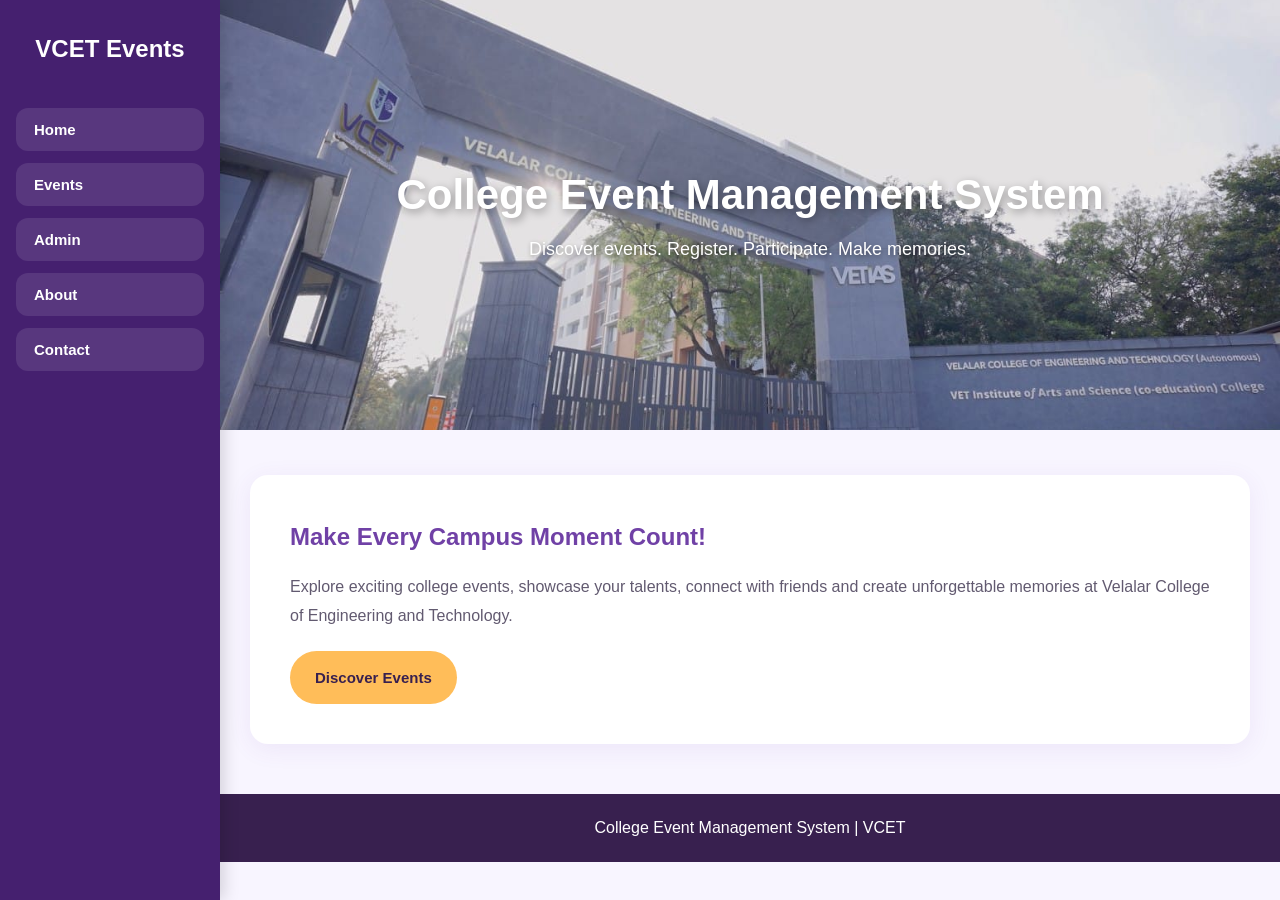
==== frontend/index.html @ 31e413ee "Initial commit - College Event Management System" ====
<!DOCTYPE html>
<html lang="en">
<head>
    <meta charset="UTF-8">
    <meta name="viewport" content="width=device-width, initial-scale=1.0">
    <title>VCET Events - Home</title>
    <link rel="stylesheet" href="style.css">
</head>
<body>

<aside class="site-sidebar">

    <h2 class="sidebar-brand">VCET Events</h2>

    
<nav class="sidebar-nav">
    <a href="index.html">Home</a>
    <a href="events.html">Events</a>
    <a href="admin.html">Admin</a>
    <a href="about.html">About</a>
    <a href="contact.html">Contact</a>
</nav>
</aside>

<main class="page-content">

    
<section class="hero">

    <h1 class="hero-title">
        College Event Management System
    </h1>

    <p class="hero-subtitle">
        Discover events. Register. Participate. Make memories.
    </p>

</section>


    <section class="about">
        <h2>Make Every Campus Moment Count!</h2>

        <p>
            Explore exciting college events, showcase your talents,
            connect with friends and create unforgettable memories
            at Velalar College of Engineering and Technology.
        </p>

        <a href="events.html" class="btn">Discover Events</a>
    </section>

    <footer>
        <p>College Event Management System | VCET</p>
    </footer>

</main>

</body>
</html>
---- frontend/style.css ----
* {
    margin: 0;
    padding: 0;
    box-sizing: border-box;
    font-family: 'Segoe UI', Arial, sans-serif;
}

body {
    background: #f8f5ff;
    color: #30234a;
}

/* HEADER */

header {
    background: linear-gradient(90deg, #7041a6, #a477df);
    color: white;
    padding: 20px 6%;
    display: flex;
    justify-content: space-between;
    align-items: center;
    flex-wrap: wrap;
    gap: 15px;
    box-shadow: 0 4px 15px #00000018;
}

header h2 {
    font-size: 26px;
    letter-spacing: 1px;
}

nav {
    display: flex;
    gap: 25px;
    flex-wrap: wrap;
}

nav a {
    color: white;
    text-decoration: none;
    font-weight: 600;
    transition: 0.3s;
}

nav a:hover {
    color: #ffe49a;
}

/* HOME HERO */

.hero {
    min-height: 430px;
    padding: 100px 20px;
    text-align: center;
    color: white;
    background: url("WhatsApp Image 2026-11-13 at 8.45.47 PM.jpeg") center center / cover no-repeat;    display: flex;
    flex-direction: column;
    align-items: center;
    justify-content: center;
    gap: 20px;
   
}

.hero h1 {
    font-size: 42px;
}

.hero p {
    font-size: 18px;
}

/* BUTTONS */

.btn,
button {
    display: inline-block;
    background: #ffbd59;
    color: #38204f;
    border: none;
    padding: 13px 25px;
    border-radius: 30px;
    font-size: 15px;
    font-weight: bold;
    text-decoration: none;
    cursor: pointer;
    transition: 0.3s;
}

.btn:hover,
button:hover {
    background: #ffda91;
    transform: translateY(-3px);
}

/* ABOUT */

.about {
    max-width: 1000px;
    margin: 45px auto;
    padding: 40px;
    background: white;
    border-radius: 18px;
    line-height: 1.8;
    box-shadow: 0 5px 25px #7041a615;
}

.about h1,
.about h2 {
    color: #7041a6;
    margin-bottom: 15px;
}

.about p {
    color: #625a70;
    margin-bottom: 20px;
}

.about ul {
    padding-left: 25px;
    margin-bottom: 25px;
}

.about li {
    margin-bottom: 10px;
}

/* EVENTS */

.events {
    max-width: 1100px;
    margin: 45px auto;
    padding: 25px;
    text-align: center;
}

.events h1 {
    color: #7041a6;
    font-size: 32px;
    margin-bottom: 12px;
}

.events > p {
    color: #71677e;
    margin-bottom: 30px;
}

#event-list {
    display: grid;
    grid-template-columns: repeat(auto-fit, minmax(260px, 1fr));
    gap: 25px;
    text-align: left;
}

.event-card {
    background: white;
    padding: 25px;
    border-radius: 18px;
    border-top: 5px solid #9b70d0;
    box-shadow: 0 5px 20px #7041a615;
    transition: 0.3s;
}

.event-card:hover {
    transform: translateY(-6px);
    box-shadow: 0 10px 25px #7041a630;
}

.event-card h3 {
    color: #7041a6;
    margin-bottom: 15px;
}

.event-card p {
    color: #625a70;
    margin-bottom: 10px;
}

/* FEEDBACK */

.feedback {
    max-width: 650px;
    margin: 40px auto;
    padding: 30px;
    background: white;
    border-radius: 18px;
    box-shadow: 0 5px 25px #7041a615;
}

.feedback h2 {
    color: #7041a6;
    margin-bottom: 20px;
    text-align: center;
}

input,
select,
textarea {
    width: 100%;
    padding: 13px;
    margin-bottom: 15px;
    border: 1px solid #d9c8ef;
    border-radius: 9px;
    outline: none;
    font-size: 14px;
}

input:focus,
select:focus,
textarea:focus {
    border-color: #9060c6;
    box-shadow: 0 0 5px #9060c655;
}

textarea {
    min-height: 100px;
    resize: vertical;
}

/* CONTACT */

.contact-card {
    background: #f1e8ff;
    padding: 25px;
    border-radius: 15px;
    margin: 25px 0;
    border-left: 5px solid #9060c6;
}

.contact-card h2 {
    color: #7041a6;
}

/* FOOTER */

footer {
    background: #38204f;
    color: white;
    padding: 25px;
    text-align: center;
    margin-top: 50px;
}

/* ADMIN DASHBOARD */

.dashboard,
.admin-dashboard {
    padding: 30px;
}

.dashboard-cards,
.stats-container {
    display: grid;
    grid-template-columns: repeat(auto-fit, minmax(180px, 1fr));
    gap: 20px;
    margin: 25px 0;
}

.stat-card,
.dashboard-card {
    background: linear-gradient(135deg, #7041a6, #ae84df);
    color: white;
    padding: 25px;
    border-radius: 15px;
    text-align: center;
    box-shadow: 0 5px 15px #7041a625;
}

.stat-card h2,
.dashboard-card h2 {
    font-size: 30px;
    margin-bottom: 8px;
}

/* ADMIN SECTIONS */

.admin-section {
    background: white;
    padding: 25px;
    margin: 25px 0;
    border-radius: 15px;
    box-shadow: 0 4px 18px #7041a615;
}

.admin-section h2 {
    color: #7041a6;
    margin-bottom: 20px;
}

/* TABLES */

table {
    width: 100%;
    border-collapse: collapse;
    margin-top: 15px;
    background: white;
}

th {
    background: #7041a6;
    color: white;
}

th, td {
    padding: 13px;
    border: 1px solid #e5d9f3;
    text-align: center;
}

/* RESPONSIVE DESIGN */

@media (max-width: 600px) {
    header {
        flex-direction: column;
        text-align: center;
    }

    nav {
        justify-content: center;
        gap: 15px;
    }

    .hero {
        padding: 70px 15px;
    }

    .hero h1 {
        font-size: 30px;
    }

    .about,
    .feedback {
        margin: 20px 12px;
        padding: 22px;
    }

    .events {
        padding: 15px;
    }

    table {
        font-size: 12px;
    }
}

/* LEFT SIDE VERTICAL SIDEBAR */

.site-sidebar {
    position: fixed;
    top: 0;
    left: 0;
    width: 230px;
    height: 100vh;
    background: linear-gradient(180deg, #7041a5, #9b6bd1);
    padding: 30px 18px;
    box-sizing: border-box;
    z-index: 1000;
}

.sidebar-brand {
    color: white;
    font-size: 25px;
    text-align: center;
    margin-bottom: 45px;
}

.sidebar-nav {
    display: flex;
    flex-direction: column;
    gap: 14px;
}

.sidebar-nav a {
    color: white;
    text-decoration: none;
    padding: 12px 18px;
    border-radius: 10px;
    font-size: 16px;
    font-weight: bold;
    transition: 0.3s;
}

.sidebar-nav a:hover,
.sidebar-nav a.active {
    background: white;
    color: #7041a5;
    transform: translateX(4px);
}

/* MAIN PAGE CONTENT */

.page-content {
    margin-left: 230px;
    min-height: 100vh;
}

/* MOBILE VIEW */

@media (max-width: 650px) {
    .site-sidebar {
        width: 100%;
        height: auto;
        position: relative;
        padding: 15px;
    }

    .sidebar-brand {
        margin: 5px 0 15px;
    }

    .sidebar-nav {
        flex-direction: row;
        flex-wrap: wrap;
        justify-content: center;
        gap: 8px;
    }

    .sidebar-nav a {
        padding: 9px 12px;
        font-size: 14px;
    }

    .page-content {
        margin-left: 0;
    }
}

/* MODERN LEFT SIDEBAR */

.site-sidebar {
    position: fixed;
    top: 0;
    left: 0;
    width: 220px;
    height: 100vh;
    background: #45206f;
    padding: 30px 16px;
    box-sizing: border-box;
    z-index: 1000;
    box-shadow: 4px 0 15px rgba(0, 0, 0, 0.15);
}

.sidebar-brand {
    color: white;
    font-size: 24px;
    text-align: center;
    margin: 5px 0 45px;
}

.sidebar-nav {
    display: flex;
    flex-direction: column;
    gap: 12px;
}

.sidebar-nav a {
    color: #ffffff;
    text-decoration: none;
    padding: 13px 18px;
    border-radius: 12px;
    font-size: 15px;
    font-weight: bold;
    background: rgba(255, 255, 255, 0.10);
    transition: 0.3s ease;
}

.sidebar-nav a:hover {
    background: #ffffff;
    color: #45206f;
    font-weight: bold;
    transform: translateX(5px);
}

.sidebar-nav a.active {
    background: #ffffff;
    color: #542780;
    box-shadow: 0 4px 10px rgba(0, 0, 0, 0.12);
}

.page-content {
    margin-left: 220px;
    min-height: 100vh;
}

/* MOBILE VIEW */

@media (max-width: 650px) {
    .site-sidebar {
        width: 100%;
        height: auto;
        position: relative;
        padding: 15px;
    }

    .sidebar-brand {
        margin: 5px 0 15px;
    }

    .sidebar-nav {
        flex-direction: row;
        flex-wrap: wrap;
        justify-content: center;
        gap: 8px;
    }

    .sidebar-nav a {
        padding: 9px 12px;
        font-size: 14px;
    }

    .page-content {
        margin-left: 0;
    }
}

/* HERO TEXT ANIMATION */

.hero-title {
    animation: titleAppear 1.5s ease-out forwards;
    opacity: 0;
    text-shadow: 2px 3px 8px rgba(0, 0, 0, 0.35);
}

.hero-subtitle {
    animation: subtitleAppear 1.5s ease-out 0.8s forwards;
    opacity: 0;
    text-shadow: 1px 2px 5px rgba(0, 0, 0, 0.4);
}

@keyframes titleAppear {
    from {
        opacity: 0;
        transform: translateY(40px);
    }

    to {
        opacity: 1;
        transform: translateY(0);
    }
}

@keyframes subtitleAppear {
    from {
        opacity: 0;
        transform: translateY(25px);
    }

    to {
        opacity: 1;
        transform: translateY(0);
    }
}
.admin-content-section {
    display: none;
}

/* ADMIN WELCOME BANNER */
.welcome-banner {
    display: flex;
    align-items: center;
    justify-content: space-between;
    gap: 25px;
    margin: 25px;
    padding: 40px;
    min-height: 190px;
    border-radius: 22px;
    background: linear-gradient(120deg, #482078, #8050b5, #ae82d8);
    color: white;
    box-shadow: 0 10px 25px rgba(70, 30, 110, 0.18);
    box-sizing: border-box;
}

.welcome-content {
    max-width: 700px;
}

.welcome-tag {
    font-size: 12px;
    font-weight: bold;
    letter-spacing: 2px;
    color: #ead8ff;
}

.welcome-content h1 {
    font-size: 30px;
    margin: 12px 0;
}

.welcome-content p {
    line-height: 1.7;
}

.welcome-content button {
    margin-top: 15px;
    padding: 12px 22px;
    border: none;
    border-radius: 10px;
    background: #ffbd59;
    color: #402064;
    font-weight: bold;
    cursor: pointer;
    transition: 0.3s;
}

.welcome-content button:hover {
    background: white;
    transform: translateY(-3px);
}

.welcome-icon {
    font-size: 85px;
    padding: 20px;
}

/* MOBILE VIEW */
@media (max-width: 650px) {
    .welcome-banner {
        margin: 15px;
        padding: 25px;
    }

    .welcome-content h1 {
        font-size: 23px;
    }

    .welcome-icon {
        display: none;
    }
}

/* ADMIN DASHBOARD IMPROVEMENTS */

.dashboard-section {
    margin: 25px;
}

.dashboard-section h2,
.admin-navigation h2 {
    color: #45206f;
    font-size: 25px;
    margin-bottom: 8px;
}

.dashboard-subtitle,
.admin-navigation p {
    color: #777;
    margin-bottom: 20px;
}

.dashboard-cards {
    display: grid;
    grid-template-columns: repeat(4, minmax(0, 1fr));
    gap: 18px;
}

.dashboard-card {
    border-radius: 18px;
    padding: 24px 18px;
    text-align: center;
    box-shadow: 0 6px 18px rgba(60, 30, 90, 0.10);
    transition: 0.3s ease;
}

.dashboard-card:hover {
    transform: translateY(-5px);
}

.dashboard-card h3 {
    font-size: 16px;
    margin-bottom: 12px;
}

.dashboard-card p {
    font-size: 30px;
    font-weight: bold;
    margin: 8px 0;
}

.dashboard-card span {
    font-size: 12px;
}

.admin-navigation {
    margin: 30px 25px;
    padding: 25px;
    background: white;
    border-radius: 18px;
    box-shadow: 0 5px 18px rgba(60, 30, 90, 0.08);
}

.admin-menu-buttons {
    display: grid;
    grid-template-columns: repeat(4, minmax(0, 1fr));
    gap: 15px;
}

.admin-menu-buttons button {
    padding: 18px 12px;
    border: none;
    border-radius: 13px;
    background: #ffbd59;
    color: #402064;
    font-size: 14px;
    font-weight: bold;
    cursor: pointer;
    transition: 0.3s ease;
}

.admin-menu-buttons button:hover {
    background: #7045a0;
    color: white;
    transform: translateY(-3px);
}

.admin-content-section {
    display: none;
    margin: 25px;
    padding: 28px;
    background: white;
    border-radius: 18px;
    box-shadow: 0 5px 18px rgba(60, 30, 90, 0.08);
}

.admin-content-section h2 {
    color: #45206f;
    margin-top: 20px;
}

.back-dashboard-btn {
    padding: 10px 17px;
    border: none;
    border-radius: 9px;
    background: #eee4fa;
    color: #542780;
    font-weight: bold;
    cursor: pointer;
}

.back-dashboard-btn:hover {
    background: #7045a0;
    color: white;
}

.admin-footer {
    margin-top: 40px;
    padding: 20px;
    text-align: center;
    color: #777;
    font-size: 13px;
}

/* RESPONSIVE ADMIN DASHBOARD */
@media (max-width: 900px) {
    .dashboard-cards,
    .admin-menu-buttons {
        grid-template-columns: repeat(2, minmax(0, 1fr));
    }
}

@media (max-width: 600px) {
    .dashboard-section,
    .admin-navigation {
        margin: 15px;
    }

    .dashboard-cards,
    .admin-menu-buttons {
        grid-template-columns: 1fr;
    }

    .admin-content-section {
        margin: 15px;
        padding: 18px;
        overflow-x: auto;
    }

    .welcome-banner {
        margin: 15px;
        padding: 25px;
    }
}
/* UPCOMING EVENTS PREVIEW */

.upcoming-preview {
    margin: 30px 25px;
    padding: 25px;
    background: white;
    border-radius: 18px;
    box-shadow: 0 5px 18px rgba(60, 30, 90, 0.08);
}

.preview-heading {
    display: flex;
    justify-content: space-between;
    align-items: center;
    margin-bottom: 20px;
}

.preview-heading h2 {
    color: #45206f;
    margin-bottom: 7px;
}

.preview-heading p {
    color: #777;
    font-size: 14px;
}

.preview-icon {
    font-size: 35px;
}

.upcoming-events-grid {
    display: grid;
    grid-template-columns: repeat(3, minmax(0, 1fr));
    gap: 18px;
}

.upcoming-event-card {
    padding: 20px;
    border-radius: 14px;
    background: #f6f0fc;
    border-left: 5px solid #8050b5;
}

.upcoming-event-card h3 {
    color: #45206f;
    margin-bottom: 12px;
}

.upcoming-event-card p {
    color: #666;
    font-size: 13px;
    margin: 7px 0;
}

@media (max-width: 750px) {
    .upcoming-events-grid {
        grid-template-columns: 1fr;
    }

    .upcoming-preview {
        margin: 15px;
    }
}
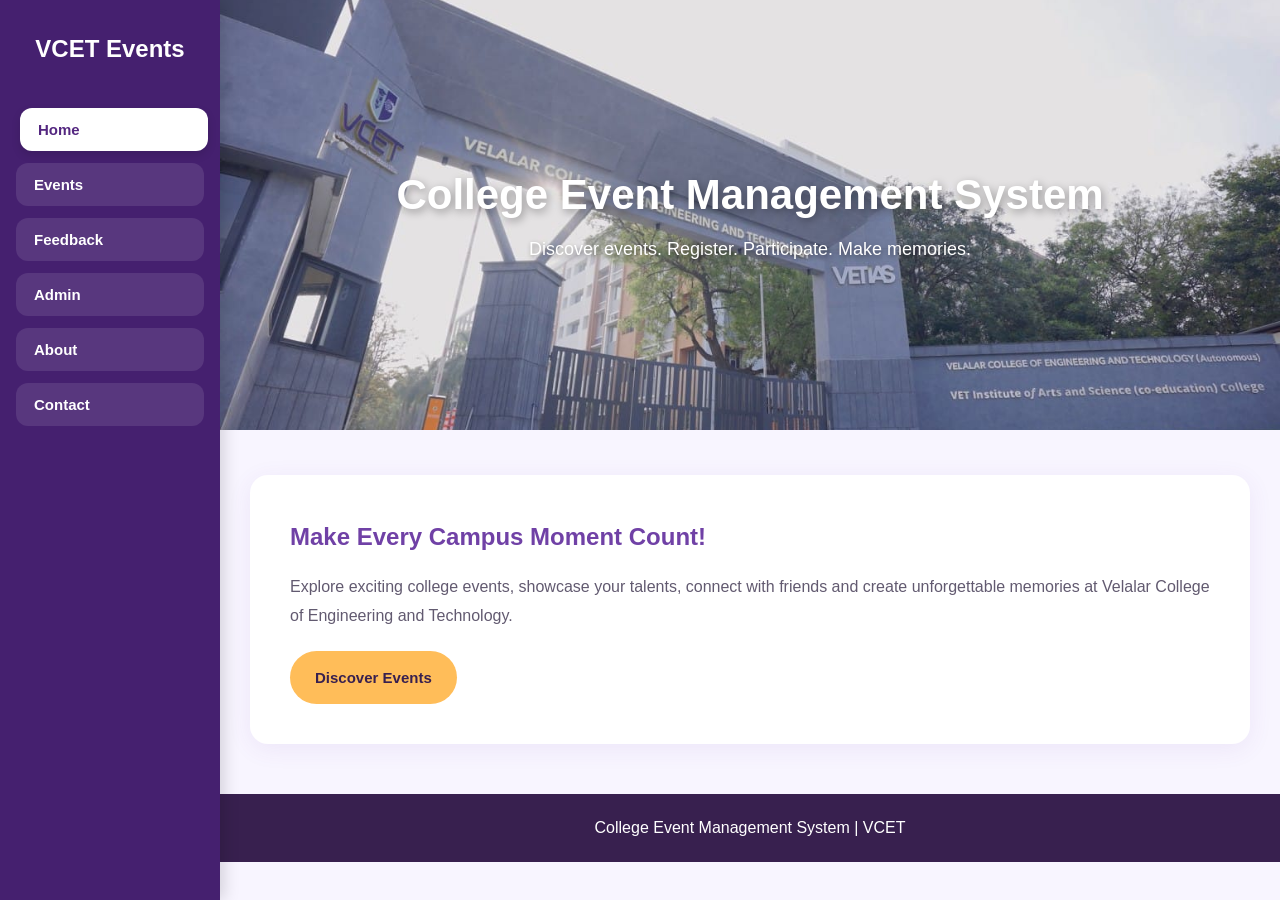
==== commit ca2191af: "Add class diagram and update feedback module" ====
--- a/frontend/index.html
+++ b/frontend/index.html
@@ -15,11 +15,12 @@
 
     
 <nav class="sidebar-nav">
-    <a href="index.html">Home</a>
-    <a href="events.html">Events</a>
-    <a href="admin.html">Admin</a>
-    <a href="about.html">About</a>
-    <a href="contact.html">Contact</a>
+    <a href="index.html" class="active">Home</a>
+<a href="events.html">Events</a>
+<a href="feedback.html">Feedback</a>
+<a href="admin.html">Admin</a>
+<a href="about.html">About</a>
+<a href="contact.html">Contact</a>
 </nav>
 </aside>
 
--- a/frontend/style.css
+++ b/frontend/style.css
@@ -842,4 +842,85 @@
     .upcoming-preview {
         margin: 15px;
     }
-}+}
+
+/* Feedback Page */
+
+.feedback-container {
+    max-width: 750px;
+    margin: 40px auto;
+    padding: 40px;
+    background: #ffffff;
+    border-radius: 20px;
+    box-shadow: 0 8px 30px rgba(120, 85, 170, 0.12);
+}
+
+.feedback-container h1 {
+    color: #7045a5;
+    font-size: 30px;
+    margin-bottom: 10px;
+}
+
+.feedback-container > p {
+    color: #777;
+    margin-bottom: 30px;
+}
+
+#feedbackForm {
+    display: flex;
+    flex-direction: column;
+    gap: 12px;
+}
+
+#feedbackForm label {
+    color: #513779;
+    font-weight: 600;
+    margin-top: 10px;
+}
+
+#feedbackForm input,
+#feedbackForm select,
+#feedbackForm textarea {
+    width: 100%;
+    padding: 13px;
+    border: 1px solid #ded1f2;
+    border-radius: 10px;
+    background: #faf8ff;
+    font-size: 15px;
+    outline: none;
+    box-sizing: border-box;
+}
+
+#feedbackForm input:focus,
+#feedbackForm select:focus,
+#feedbackForm textarea:focus {
+    border-color: #9870d0;
+}
+
+#feedbackForm button {
+    background: #8054b8;
+    color: white;
+    padding: 14px;
+    border: none;
+    border-radius: 10px;
+    font-size: 16px;
+    font-weight: 600;
+    cursor: pointer;
+    margin-top: 15px;
+}
+
+#feedbackForm button:hover {
+    background: #68409e;
+}
+
+#feedbackMessage {
+    font-weight: 600;
+    margin-top: 10px;
+}
+
+@media (max-width: 600px) {
+    .feedback-container {
+        margin: 20px 10px;
+        padding: 22px;
+    }
+}
